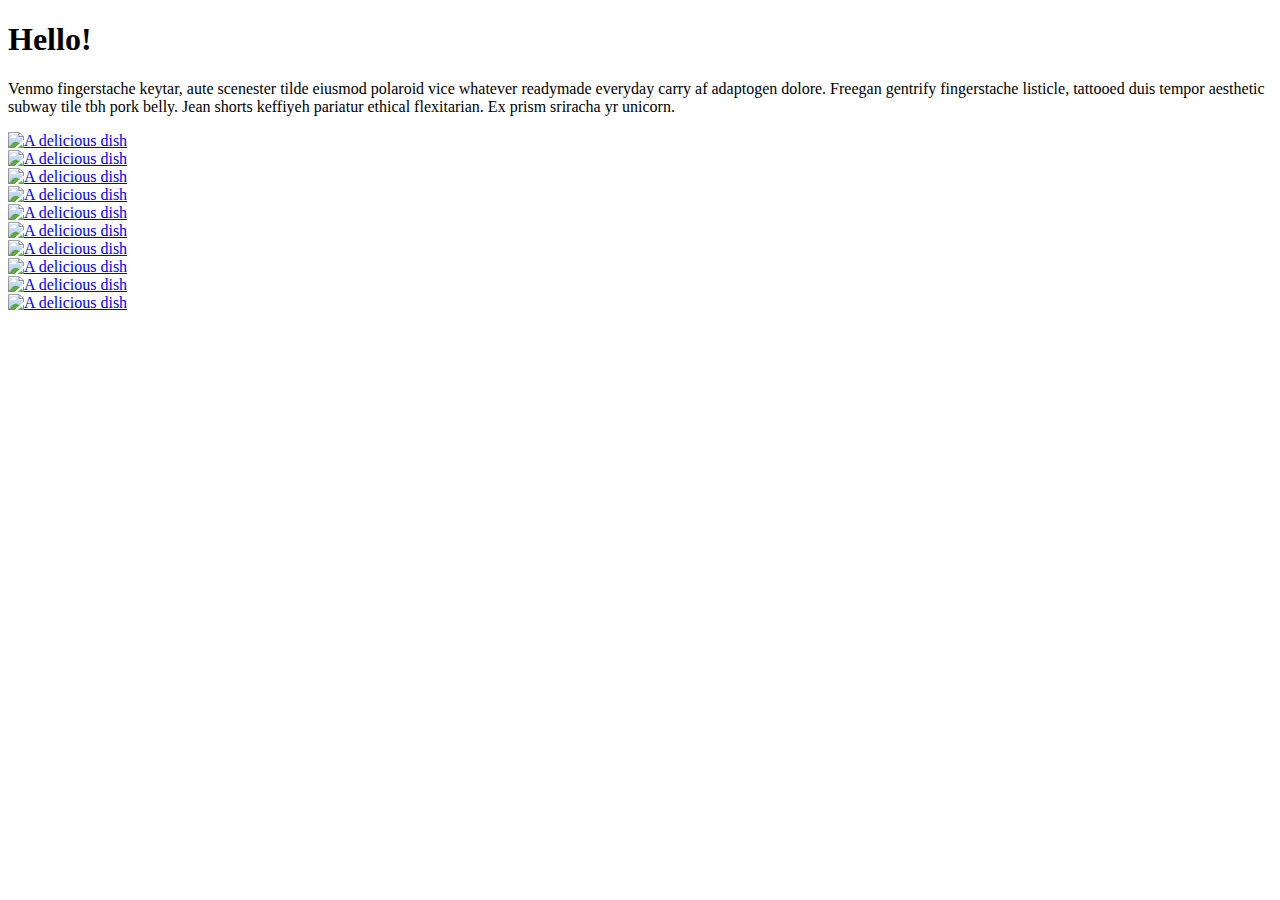
==== index.html @ b403e98f "Start html structure" ====
<!DOCTYPE html>
<html lang="en">
<head>
	<meta charset="utf-8">
	<title>My portfolio</title>
	<link href="https://fonts.googleapis.com/css?family=Karla" rel="stylesheet">
	<link rel="stylesheet" type="text/css" href="css/styles.css">
</head>
<body>

	<header>
		<h1>Hello!</h1>
		<p>Venmo fingerstache keytar, aute scenester tilde eiusmod polaroid vice whatever readymade everyday carry af adaptogen dolore. Freegan gentrify fingerstache listicle, tattooed duis tempor aesthetic subway tile tbh pork belly. Jean shorts keffiyeh pariatur ethical flexitarian. Ex prism sriracha yr unicorn.</p>
	</header>

	<main class="gallery">
		<article>
			<a href="detail.html">
				<img src="https://source.unsplash.com/random/800x600?v=1" alt="A delicious dish">
			</a>
		</article>
		<article>
			<a href="detail.html">
				<img src="https://source.unsplash.com/random/800x600?v=2" alt="A delicious dish">
			</a>
		</article>
		<article>
			<a href="detail.html">
				<img src="https://source.unsplash.com/random/800x600?v=3" alt="A delicious dish">
			</a>
		</article>
		<article>
			<a href="detail.html">
				<img src="https://source.unsplash.com/random/800x600?v=4" alt="A delicious dish">
			</a>
		</article>
		<article>
			<a href="detail.html">
				<img src="https://source.unsplash.com/random/800x600?v=5" alt="A delicious dish">
			</a>
		</article>
		<article>
			<a href="detail.html">
				<img src="https://source.unsplash.com/random/800x600?v=6" alt="A delicious dish">
			</a>
		</article>
		<article>
			<a href="detail.html">
				<img src="https://source.unsplash.com/random/800x600?v=7" alt="A delicious dish">
			</a>
		</article>
		<article>
			<a href="detail.html">
				<img src="https://source.unsplash.com/random/800x600?v=8" alt="A delicious dish">
			</a>
		</article>
		<article>
			<a href="detail.html">
				<img src="https://source.unsplash.com/random/800x600?v=9" alt="A delicious dish">
			</a>
		</article>
		<article>
			<a href="detail.html">
				<img src="https://source.unsplash.com/random/800x600?v=10" alt="A delicious dish">
			</a>
		</article>

		
	</main>

	<footer>
		
	</footer>

</body>
</html>
---- css/styles.css ----

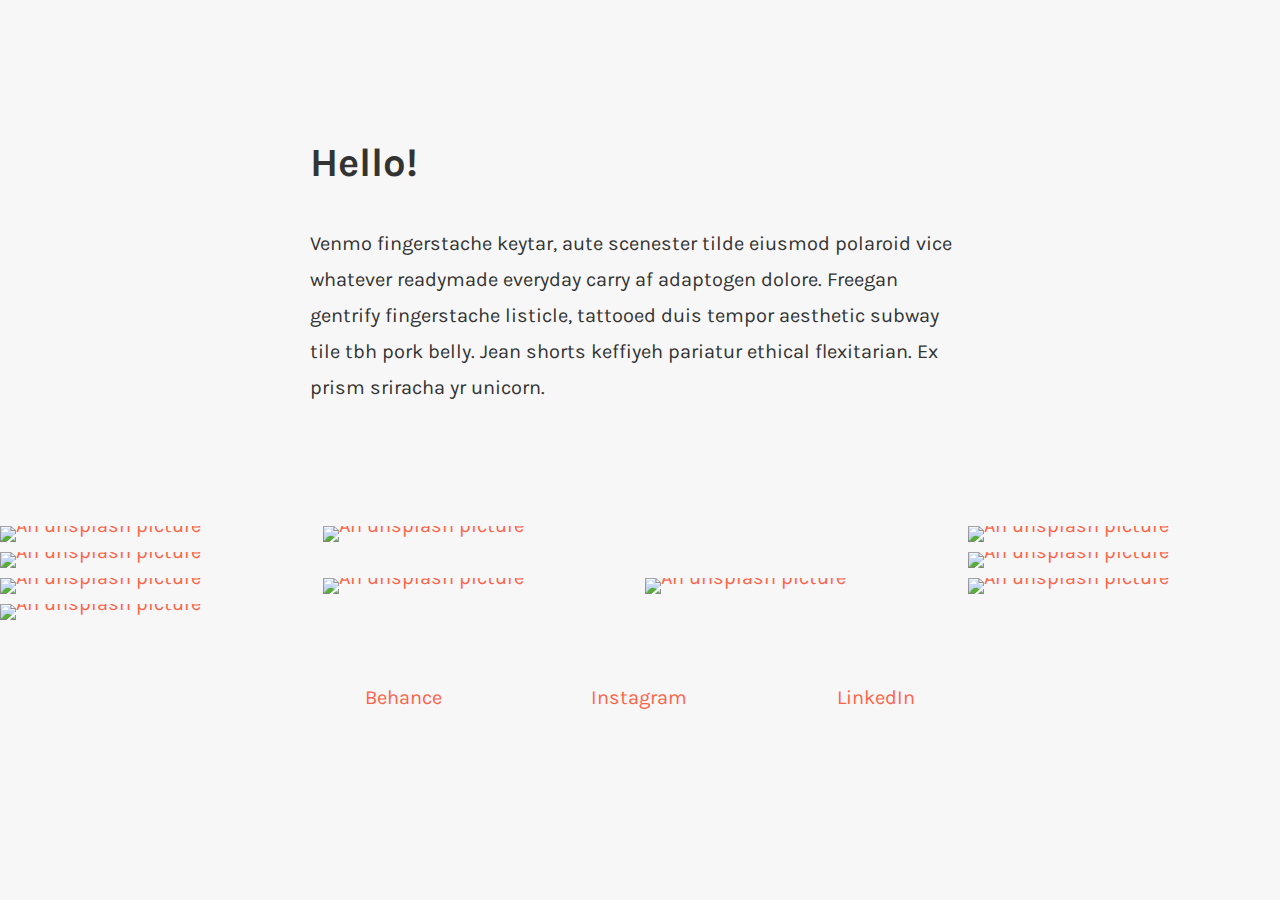
==== commit 4457c760: "Finish css styles and media queries" ====
--- a/index.html
+++ b/index.html
@@ -3,6 +3,7 @@
 <head>
 	<meta charset="utf-8">
 	<title>My portfolio</title>
+	<meta name="viewport" content="width=device-width, initial-scale=1">
 	<link href="https://fonts.googleapis.com/css?family=Karla" rel="stylesheet">
 	<link rel="stylesheet" type="text/css" href="css/styles.css">
 </head>
@@ -16,61 +17,70 @@
 	<main class="gallery">
 		<article>
 			<a href="detail.html">
-				<img src="https://source.unsplash.com/random/800x600?v=1" alt="A delicious dish">
+				<img src="https://source.unsplash.com/random/800x600?v=1" alt="An unsplash picture">
+			</a>
+		</article>
+		<article class="item2">
+			<a href="detail.html">
+				<img src="https://source.unsplash.com/random/800x600?v=2" alt="An unsplash picture">
 			</a>
 		</article>
 		<article>
 			<a href="detail.html">
-				<img src="https://source.unsplash.com/random/800x600?v=2" alt="A delicious dish">
+				<img src="https://source.unsplash.com/random/800x600?v=3" alt="An unsplash picture">
 			</a>
 		</article>
 		<article>
 			<a href="detail.html">
-				<img src="https://source.unsplash.com/random/800x600?v=3" alt="A delicious dish">
+				<img src="https://source.unsplash.com/random/800x600?v=4" alt="An unsplash picture">
 			</a>
 		</article>
 		<article>
 			<a href="detail.html">
-				<img src="https://source.unsplash.com/random/800x600?v=4" alt="A delicious dish">
+				<img src="https://source.unsplash.com/random/800x600?v=5" alt="An unsplash picture">
 			</a>
 		</article>
 		<article>
 			<a href="detail.html">
-				<img src="https://source.unsplash.com/random/800x600?v=5" alt="A delicious dish">
+				<img src="https://source.unsplash.com/random/800x600?v=6" alt="An unsplash picture">
 			</a>
 		</article>
 		<article>
 			<a href="detail.html">
-				<img src="https://source.unsplash.com/random/800x600?v=6" alt="A delicious dish">
+				<img src="https://source.unsplash.com/random/800x600?v=7" alt="An unsplash picture">
 			</a>
 		</article>
 		<article>
 			<a href="detail.html">
-				<img src="https://source.unsplash.com/random/800x600?v=7" alt="A delicious dish">
+				<img src="https://source.unsplash.com/random/800x600?v=8" alt="An unsplash picture">
 			</a>
 		</article>
 		<article>
 			<a href="detail.html">
-				<img src="https://source.unsplash.com/random/800x600?v=8" alt="A delicious dish">
+				<img src="https://source.unsplash.com/random/800x600?v=9" alt="An unsplash picture">
 			</a>
 		</article>
 		<article>
 			<a href="detail.html">
-				<img src="https://source.unsplash.com/random/800x600?v=9" alt="A delicious dish">
-			</a>
-		</article>
-		<article>
-			<a href="detail.html">
-				<img src="https://source.unsplash.com/random/800x600?v=10" alt="A delicious dish">
+				<img src="https://source.unsplash.com/random/800x600?v=10" alt="An unsplash picture">
 			</a>
 		</article>
 
-		
 	</main>
 
 	<footer>
+		<ul>
+			<li><a href="http://behance.com">Behance</a></li>
+			<li><a href="http://instagram.com">Instagram</a></li>
+			<li><a href="http://linkedin.com">LinkedIn</a></li>
+		</ul>
 		
 	</footer>
 
 </body>
-</html>+</html>
+
+
+
+
+
--- a/css/styles.css
+++ b/css/styles.css
@@ -1,3 +1,116 @@
+/* CSS variables */
+
+:root {
+--black: #333;
+--lightgrey: #f7f7f7;
+--red: tomato;
+}
+
+/* Box model */
+
+* {
+	box-sizing: border-box;
+}
+
+/* Google fonts and text styling */
+
+body {
+	font-family: "Karla", sans-serif;
+	font-size: 1.125rem;
+	line-height: 1.8;
+	margin: 0;
+	color: var(--black);
+	background: var(--lightgrey);
+}
+
+ul {
+	list-style: none;
+	margin: 0;
+	padding: 0;
+}
+
+a {
+	color: var(--red);
+	text-decoration: none;
+}
+
+a:hover {
+	text-decoration: underline;
+}
+
+/* Mobile first styles */
+
+header, .detail {
+	padding: 100px 20px;
+	max-width: 700px;
+	margin: 0 auto;
+}
+
+img {
+	display: block;
+	width: 130%;
+	margin: 40px -15%;
+}
+
+footer {
+	padding: 60px 20px;
+}
+
+footer ul {
+	max-width: 700px;
+	margin: 0 auto;
+	display: flex;
+	justify-content: space-around;
+}
+
+/* Media queries */
+
+@media screen and (min-width: 600px) {
+
+	.gallery {
+		display: grid;
+		grid-template-columns: repeat(3, 1fr);
+		grid-gap: 10px;
+		grid-auto-flow: dense;
+		line-height: 0;
+	}
+
+	.gallery img {
+		width: 100%;
+		margin: 0;
+		object-fit: cover;
+		object-position: center;
+	}
+
+	.gallery .item2 {
+		grid-column: span 2;
+		grid-row: span 2;
+	}
+
+}
+
+@media screen and (min-width: 1000px) {
+
+	body {
+		font-size: 1.25rem;
+	}
+
+	.gallery {
+		grid-template-columns: repeat(4, 1fr);
+	}
+}
 
 
 
+
+
+
+
+
+
+
+
+
+
+
+
